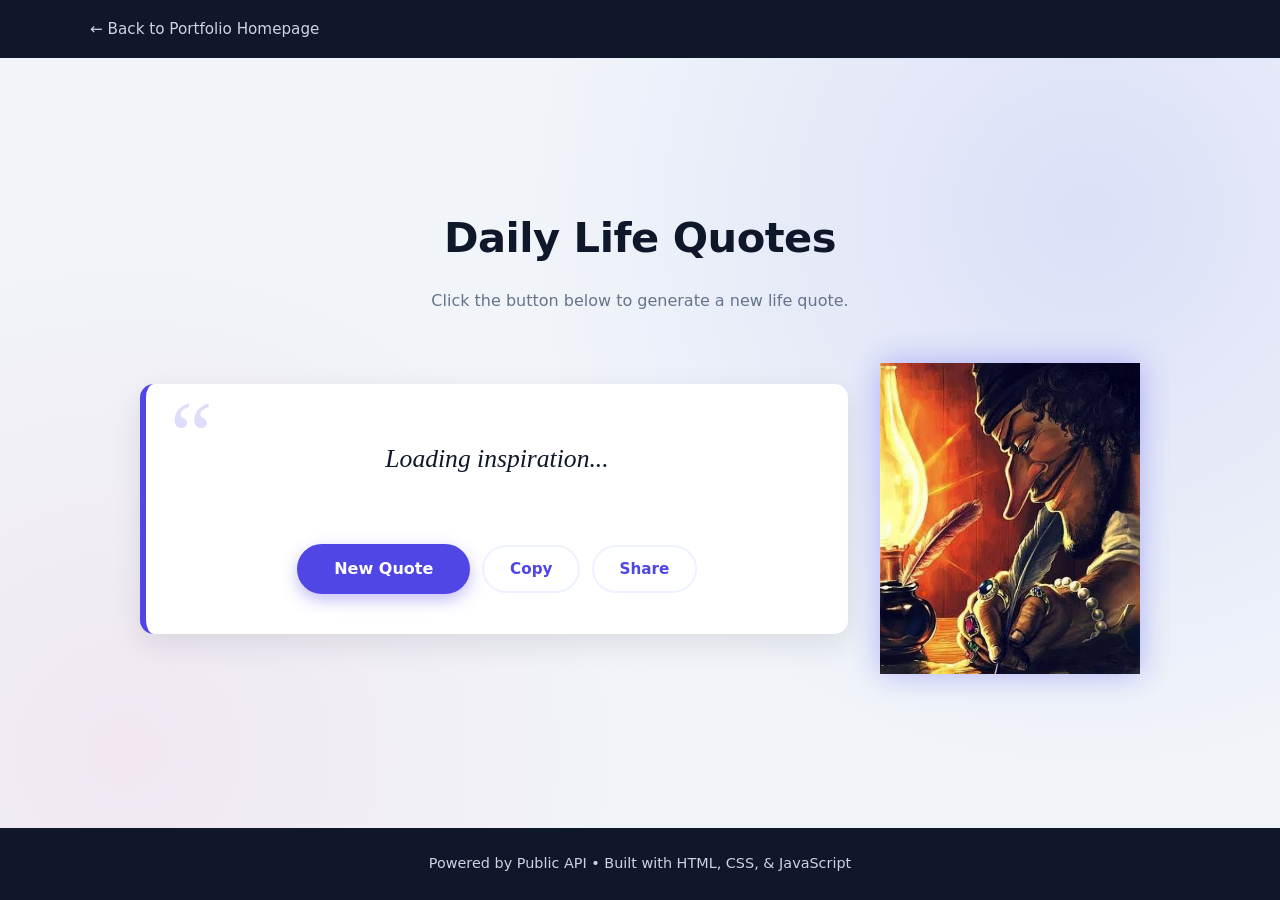
==== app.html @ 6bf78f46 "commit" ====
<!DOCTYPE html>
<html lang="en">
<head>
    <meta charset="UTF-8">
    <meta name="viewport" content="width=device-width, initial-scale=1.0">
    <title>Life Quotes App</title>
    <!-- Linked to Member 2's CSS file -->
    <link rel="stylesheet" href="styles.css">
</head>
<body>

    <!-- Navigation back to Portfolio -->
    <header class="app-header">
        <nav>
            <a href="index.html" class="back-link">&larr; Back to Portfolio Homepage</a>
        </nav>
    </header>

    <main class="app-main">
        <div class="app-container">
            <h1>Daily Life Quotes</h1>
            <p class="app-subtitle">Click the button below to generate a new life quote.</p>

            <!-- Main Workspace Grid (Quote Box + Anime Graphic Side Slot) -->
            <div class="workspace-layout">
                
                <!-- Quote Display Box -->
                <div class="quote-box">
                    <span class="quote-symbol">“</span>
                    <!-- Member 3's JavaScript will target these IDs -->
                    <p id="quote">Loading inspiration...</p>
                    <p id="author" class="author"></p>
                    
                    <!-- Action Buttons Toolbar -->
                    <div class="action-buttons-container">
                        <button id="btn" class="generate-btn">New Quote</button>
                        <!-- Copy and Share Buttons for JavaScript integration -->
                        <button id="copy-btn" class="secondary-btn">Copy</button>
                        <button id="share-btn" class="secondary-btn">Share</button>
                    </div>
                </div>

                <!-- Anime Character / Graphic Side Slot (Targeted by Member 2's CSS) -->
                <div class="anime-character-container">
                    <!-- Member 2 can use CSS background images or styling here -->
                </div>

            </div>
        </div>
    </main>

    <footer>
        <p>Powered by Public API &bull; Built with HTML, CSS, & JavaScript</p>
    </footer>

    <!-- Linked to Member 3's JavaScript file -->
    <script src="script.js"></script>
</body>
</html>
---- styles.css ----
/* css mamat */

/* ---------- Design ---------- */
:root {
    --navy-900: #0f172a;
    --navy-800: #1e293b;
    --navy-700: #334155;
    --slate-500: #64748b;
    --slate-300: #cbd5e1;
    --slate-100: #f1f5f9;
    --white: #ffffff;

    --accent: #4f46e5;        
    --accent-dark: #4338ca;
    --accent-soft: #eef2ff;
    --gold: #f59e0b;

    /* Character colors */
    --flins: #7c3aed;        /* purple */
    --venti: #14b8a6;         /* green */
    --hutao: #dc2626;         /* red */
    --hutao-soft: #fee2e2;
    --anya: #ec4899;          /* pink */
    --anya-dark: #be185d;

    --radius: 14px;
    --shadow-sm: 0 2px 8px rgba(15, 23, 42, 0.06);
    --shadow-md: 0 10px 30px rgba(15, 23, 42, 0.10);
    --shadow-lg: 0 20px 50px rgba(118, 124, 138, 0.16);

    --font-body: "Segoe UI", system-ui, -apple-system, "Helvetica Neue", Arial, sans-serif;
    --font-serif: Georgia, "Times New Roman", serif;
}

/* ---------- Reset & base ---------- */
*,
*::before,
*::after {
    box-sizing: border-box;
}

html {
    scroll-behavior: smooth;
}

body {
    margin: 0;
    min-height: 100vh;
    display: flex;
    flex-direction: column;
    font-family: var(--font-body);
    font-size: 1rem;
    line-height: 1.65;
    color: var(--navy-700);
    background: var(--slate-100);
    -webkit-font-smoothing: antialiased;
}

h1, h2, h3 {
    margin: 0 0 0.6em;
    line-height: 1.2;
    color: var(--navy-900);
}

p {
    margin: 0 0 1em;
}

a {
    color: var(--accent);
    text-decoration: none;
}

img {
    max-width: 100%;
    display: block;
}

/* ---------- Footer (both pages) ---------- */
footer {
    margin-top: auto;
    padding: 1.5rem 1rem;
    text-align: center;
    background: var(--navy-900);
    color: var(--slate-300);
    font-size: 0.9rem;
}

footer p {
    margin: 0;
}

/* ==========================================================
   PORTFOLIO PAGE (index.html)
   ========================================================== */

/* ---------- HEADER: Flins sa left tas si Venti right ---------- */
.portfolio-header {
    position: relative;
    padding: 5rem 15rem 6rem;          /* side space so text doesn't hit the characters */
    text-align: center;
    color: var(--white);
    background:
        radial-gradient(circle at 12% 45%, rgba(167, 139, 250, 0.45), transparent 40%),
        radial-gradient(circle at 88% 45%, rgba(45, 212, 191, 0.40), transparent 40%),
        linear-gradient(90deg, #2e1065 0%, #1e293b 50%, #0f4c4a 100%);
}

.portfolio-header h1 {
    color: var(--white);
    font-size: clamp(2rem, 5vw, 3.2rem);
    letter-spacing: -0.5px;
    text-shadow: 0 2px 12px rgba(0, 0, 0, 0.35);
}

.portfolio-header p {
    margin: 0;
    font-size: 1.1rem;
    color: var(--slate-300);
}

/* Shared settings for both header characters */
.portfolio-header::before,
.portfolio-header::after {
    content: "";
    position: absolute;
    bottom: 4rem;
    width: 200px;
    height: 200px;
    background-repeat: no-repeat;
    background-size: contain;
    background-position: bottom center;
    pointer-events: none;
}

/* Flins sa left  */
.portfolio-header::before {
    left: 4%;
    /* ---------- Image flins ---------- */
    background-image: url(https://s3.getstickerpack.com/storage/uploads/sticker-pack/genshin-impact-flins/tray_large.png?42fd71868ec5b1e44c98474e6fd4eef2&d=200x200);
    filter: drop-shadow(0 0 14px rgba(167, 139, 250, 0.7));
}

/* Venti sa right */
.portfolio-header::after {
    right: 4%;
    /* ---------- Image venti ---------- */
    background-image: url(https://s3.getstickerpack.com/storage/uploads/sticker-pack/kinich-genshin-impact/sticker_1.png?166942f898139c242c7fa70c2d4cf27c);
    filter: drop-shadow(0 0 14px rgba(45, 212, 191, 0.7));
}

.portfolio-container {
    width: 100%;
    max-width: 1100px;
    margin: -3rem auto 0;      /* overlaps header for a layered look */
    padding: 0 1.5rem 4rem;
}

/* ---------- ABOUT CARD: Hutao ---------- */
.project-info {
    position: relative;
    display: grid;
    grid-template-columns: 1fr auto;   /* text | launch button */
    column-gap: 2rem;
    align-items: center;
    max-width: 900px;                  /* narrower card = less "landscape" */
    margin: 0 auto;
    padding: 1.5rem 3.5rem 1.5rem 12.5rem; /* left space for Hutao */
    min-height: 230px; 
    background: var(--white);
    border-radius: var(--radius);
    border: 2px solid var(--hutao-soft);
    border-top: 5px solid #a11717;
    box-shadow: 0 10px 30px rgba(220, 38, 38, 0.12);
}

.project-info h2 {
    grid-column: 1;
    margin-bottom: 0.5rem;
    font-size: 1.8rem;
    color: #a01414; 
    text-align: left;
}

.project-info p {
    grid-column: 1;
    max-width: none;
    margin: 0;
    color: var(--slate-500);
    text-align: justify;              
    hyphens: none;
    word-spacing: normal;
}

.project-info p strong {
    color: var(--navy-900);
}
.project-info::before {
    content: "";
    position: absolute;
    left: 9.2rem;
    top: 50%;
    margin-top: -10px;
    width: 20px;
    height: 20px;
    background: var(--white);
    border-left: 2px solid var(--hutao-soft);
    border-bottom: 2px solid var(--hutao-soft);
    transform: rotate(45deg);
}


/* Hutao (left side of the card, facing the text) */
.project-info::after {
    content: "";
    position: absolute;
    left: 0.5rem;
    top: 50%;
    transform: translateY(-50%);
    width: 170px;
    height: 170px;
    background-repeat: no-repeat;
    background-size: contain;
    background-position: center;
    /* ---------- Image Hutao ---------- */
    background-image: url(https://s3.getstickerpack.com/storage/uploads/sticker-pack/genshin-hu-tao/sticker_2.png?da4c6e988cab65e03d4c2e6fce0460ba);
    filter: drop-shadow(0 0 12px rgba(220, 38, 38, 0.45));
    pointer-events: none;
}

/* ---------- LAUNCH BUTTON: beside the text, Anya pointing it ---------- */
.app-link-container {
    grid-column: 2;
    grid-row: 1 / span 2;
    position: relative;
    display: block;
    margin: 0;
    padding-bottom: 8.5rem;   
}


/* Anya - pink hair (bottom-right corner of the button, pointing at it) */
.app-link-container::before {
    content: "";
    position: absolute;
    top: 3.2rem;              
    right: -5rem;             
    z-index: 1;
    width: 150px;
    height: 160px;
    background-repeat: no-repeat;
    background-size: contain;
    background-position: bottom center;
    /* ---------- Image anya ---------- */
    background-image: url("assets/anya.png.png"); 
    transform: scaleX(-1);
    filter: drop-shadow(0 4px 8px rgba(236, 72, 153, 0.35));
    pointer-events: none;
}

.cta-button {
    position: relative;
    top: 3rem;
    display: inline-block;
    padding: 0.9rem 1.6rem;
    font-weight: 600;
    white-space: nowrap;
    color: var(--white);
    background: linear-gradient(135deg, #070707, #515252); 
    border-radius: 999px;
    box-shadow: 0 6px 16px rgba(102, 101, 101, 0.35);
    transition: transform 0.2s ease, filter 0.2s ease, box-shadow 0.2s ease;
}

.cta-button:hover,
.cta-button:focus-visible {
    filter: brightness(1.08);
    transform: translateY(-2px);
    box-shadow: 0 10px 22px rgba(163, 161, 162, 0.5);
}



/* ---------- Team section ---------- */
.team-section {
    margin-top: 3.5rem;
    text-align: center;
}

.team-section h2 {
    position: relative;
    display: inline-block;
    margin-bottom: 2rem;
    font-size: 1.8rem;
}

.team-section h2::after {
    content: "";
    display: block;
    width: 50%;
    height: 4px;
    margin: 0.5rem auto 0;
    background: var(--accent);
    border-radius: 2px;
}

.team-grid {
    display: grid;
    grid-template-columns: repeat(auto-fit, minmax(260px, 1fr));
    gap: 1.75rem;
}

.member-card {
    padding: 2rem 1.5rem;
    background: var(--white);
    border-radius: var(--radius);
    border-top: 4px solid var(--accent);
    box-shadow: var(--shadow-sm);
    transition: transform 0.25s ease, box-shadow 0.25s ease;
}

.member-card:hover {
    transform: translateY(-6px);
    box-shadow: var(--shadow-lg);
}

.member-photo {
    width: 120px;
    height: 120px;
    margin: 0 auto 1.2rem;
    object-fit: cover;
    border-radius: 50%;
    border: 4px solid var(--accent-soft);
    background: var(--slate-100);  
    box-shadow: 0 0 0 2px var(--accent);
   
}

.member-card h3 {
    margin-bottom: 0.3rem;
    font-size: 1.25rem;
}

.role {
    display: inline-block;
    margin-bottom: 1rem;
    padding: 0.25rem 0.8rem;
    font-size: 0.8rem;
    font-weight: 600;
    letter-spacing: 0.3px;
    color: var(--accent-dark);
    background: var(--accent-soft);
    border-radius: 999px;
}
.member-card:nth-child(1) .member-photo {
    /* taculod */
    content: url("assets/member1-photo.png");
}

/* makiling */
.member-card:nth-child(2) .member-photo {
    content: url("assets/member2-photo.png");
}

/* epanag*/
.member-card:nth-child(3) .member-photo {
    content: url("assets/member3-photo.png");
}

.bio {
    margin: 0;
    font-size: 0.95rem;
    color: var(--slate-500);
}

/* ==========================================================
   QUOTES APP PAGE (app.html)
   ========================================================== */

.app-header {
    padding: 1rem 1.5rem;
    background: var(--navy-900);
}

.app-header nav {
    max-width: 1100px;
    margin: 0 auto;
}

.back-link {
    display: inline-block;
    font-size: 0.95rem;
    font-weight: 500;
    color: var(--slate-300);
    transition: color 0.2s ease, transform 0.2s ease;
}

.back-link:hover,
.back-link:focus-visible {
    color: var(--white);
    transform: translateX(-3px);
}

.app-main {
    flex: 1;
    display: flex;
    align-items: center;
    justify-content: center;
    padding: 3rem 1.25rem;
    background:
        radial-gradient(circle at 85% 20%, rgba(99, 102, 241, 0.15), transparent 45%),
        radial-gradient(circle at 10% 90%, rgba(236, 72, 153, 0.08), transparent 40%),
        var(--slate-100);
}

.app-container {
    width: 100%;
    max-width: 1000px;          /* wider to fit quote box + character */
    text-align: center;
}

.app-container h1 {
    font-size: clamp(1.9rem, 4vw, 2.6rem);
    letter-spacing: -0.5px;
}

.app-subtitle {
    margin-bottom: 2.5rem;
    color: var(--slate-500);
}

/* ---------- Workspace: quote box (left) + character (right) ---------- */
.workspace-layout {
    display: grid;
    grid-template-columns: 1fr 260px;
    gap: 2rem;
    align-items: end;
}

/* Quote card */
.quote-box {
    margin-bottom: 2.5rem; 
    position: relative;
    padding: 3.5rem 2.5rem 2.5rem;
    background: var(--white);
    border-radius: var(--radius);
    border-left: 6px solid var(--accent);
    box-shadow: var(--shadow-md);
}

.quote-symbol {
    position: absolute;
    top: 0.2rem;
    left: 1.5rem;
    font-family: var(--font-serif);
    font-size: 6rem;
    line-height: 1;
    color: var(--accent);
    opacity: 0.18;
    pointer-events: none;
    user-select: none;
}

#quote {
    min-height: 4.5rem;
    margin-bottom: 1rem;
    font-family: var(--font-serif);
    font-size: clamp(1.2rem, 2.6vw, 1.6rem);
    font-style: italic;
    line-height: 1.5;
    color: var(--navy-900);
}

.author {
    margin-bottom: 2rem;
    font-size: 1rem;
    font-weight: 600;
    letter-spacing: 0.5px;
    color: var(--accent);
}

.author:not(:empty)::before {
    content: "\2014\00a0";   /* em dash before author name */
}

/* ---------- Buttons: New Quote / Copy / Share ---------- */
.action-buttons-container {
    display: flex;
    flex-wrap: wrap;
    justify-content: center;
    align-items: center;
    gap: 0.75rem;
}

.generate-btn {
    padding: 0.85rem 2.2rem;
    font-family: inherit;
    font-size: 1rem;
    font-weight: 600;
    color: var(--white);
    background: var(--accent);
    border: 2px solid var(--accent);
    border-radius: 999px;
    cursor: pointer;
    box-shadow: 0 6px 16px rgba(79, 70, 229, 0.35);
    transition: transform 0.2s ease, background 0.2s ease, box-shadow 0.2s ease;
}

.generate-btn:hover {
    background: var(--accent-dark);
    border-color: var(--accent-dark);
    transform: translateY(-2px);
    box-shadow: 0 10px 22px rgba(79, 70, 229, 0.4);
}

.generate-btn:active {
    transform: translateY(0);
}

/* Copy + Share (outlined, so New Quote stays the main action) */
.secondary-btn {
    padding: 0.8rem 1.6rem;
    font-family: inherit;
    font-size: 0.95rem;
    font-weight: 600;
    color: var(--accent);
    background: var(--white);
    border: 2px solid var(--accent-soft);
    border-radius: 999px;
    cursor: pointer;
    transition: transform 0.2s ease, background 0.2s ease, border-color 0.2s ease;
}

.secondary-btn:hover {
    background: var(--accent-soft);
    border-color: var(--accent);
    transform: translateY(-2px);
}

.secondary-btn:active {
    transform: translateY(0);
}

/* ---------- Anime character slot (click to change picture) ---------- */
.anime-character-container {
    width: 100%;
    min-height: 320px;
    background-repeat: no-repeat;
    background-size: contain;
    background-position: bottom center;
    filter: drop-shadow(0 0 16px rgba(99, 102, 241, 0.45));
    cursor: pointer;                       /* shows it's clickable */
    transition: transform 0.2s ease;
}

.anime-character-container:hover {
    transform: scale(1.04);
}

.anime-character-container:active {
    transform: scale(0.97);
}

/* ---------- Photo 1 ---------- */
.anime-character-container.char-1 {
    background-image: url("assets/quote-character1.jpg");
}

/* ---------- Photo 2 ---------- */
.anime-character-container.char-2 {
    background-image: url("assets/quote-character2.jpg");
}

/* ---------- Photo 3 ---------- */
.anime-character-container.char-3 {
    background-image: url("assets/quote-character3.jpg");
}

/* ---------- Photo 5 ---------- */
.anime-character-container.char-4 {
    background-image: url("assets/quote-character4.jpg");
}

/* ---------- Focus + disabled states ---------- */
.generate-btn:focus-visible,
.secondary-btn:focus-visible,
.cta-button:focus-visible,
.back-link:focus-visible {
    outline: 3px solid var(--gold);
    outline-offset: 3px;
}

.generate-btn:disabled,
.secondary-btn:disabled {
    opacity: 0.6;
    cursor: not-allowed;
    transform: none;
}

/* ==========================================================
   RESPONSIVE
   ========================================================== */

/* Tablets and phones: characters move below the text */
@media (max-width: 900px) {
    .portfolio-header {
        padding: 3.5rem 1rem 10rem;
    }

    .portfolio-header::before,
    .portfolio-header::after {
        width: 130px;
        height: 130px;
        bottom: 4rem;
    }

    .portfolio-header::before { left: 12%; }
    .portfolio-header::after  { right: 12%; }

    .project-info {
        padding: 2rem 1.25rem 2rem;
    }

    .project-info::before {
        display: none;
    }

    /* Hu Tao moves on top of the card, above the text */
    .project-info::after {
        position: static;
        display: block;
        transform: none;
        width: 150px;
        height: 150px;
        margin: 0 auto 1rem;
    }

       .app-link-container {
        grid-column: 1;
        grid-row: auto;
        justify-self: center;
        margin-top: 1.5rem;
        padding-right: 2rem;
    }

    .workspace-layout {
        grid-template-columns: 1fr;
    }

    .anime-character-container {
        min-height: 220px;
        max-width: 240px;
        margin: 0 auto;
    }
}
@media (max-width: 600px) {
    .quote-box {
        padding: 3rem 1.5rem 2rem;
    }

    .quote-symbol {
        font-size: 4.5rem;
        left: 1rem;
    }
        .action-buttons-container {
        flex-direction: column;
    }

    .generate-btn,
    .secondary-btn {
        width: 100%;
    }
}

/* Respect users who prefer less motion */
@media (prefers-reduced-motion: reduce) {
    * {
        transition: none !important;
        scroll-behavior: auto !important;
    }
}
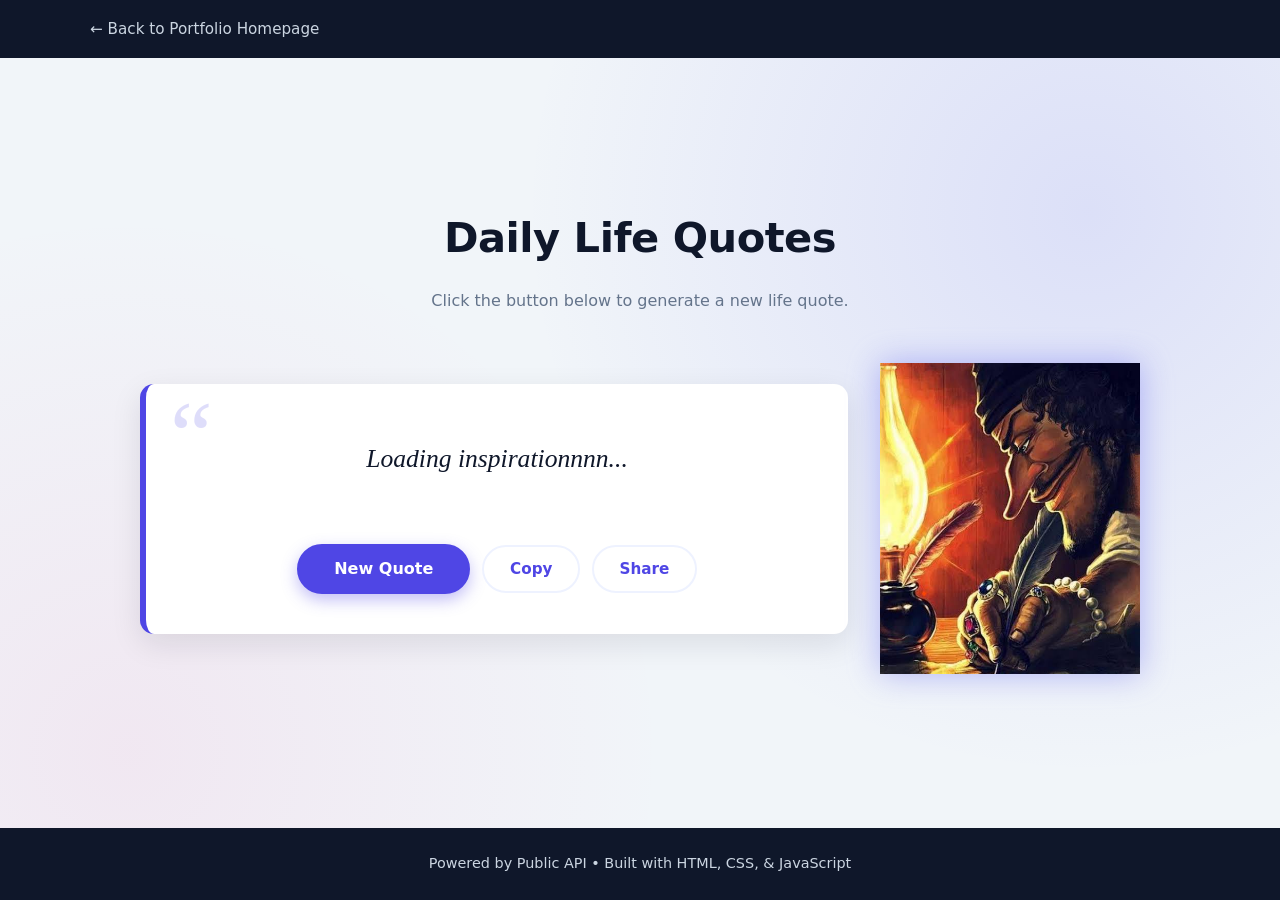
==== commit 0e96cc02: "Fix typo in loading quote text" ====
--- a/app.html
+++ b/app.html
@@ -28,7 +28,7 @@
                 <div class="quote-box">
                     <span class="quote-symbol">“</span>
                     <!-- Member 3's JavaScript will target these IDs -->
-                    <p id="quote">Loading inspiration...</p>
+                    <p id="quote">Loading inspirationnnn...</p>
                     <p id="author" class="author"></p>
                     
                     <!-- Action Buttons Toolbar -->
@@ -56,4 +56,4 @@
     <!-- Linked to Member 3's JavaScript file -->
     <script src="script.js"></script>
 </body>
-</html>+</html>
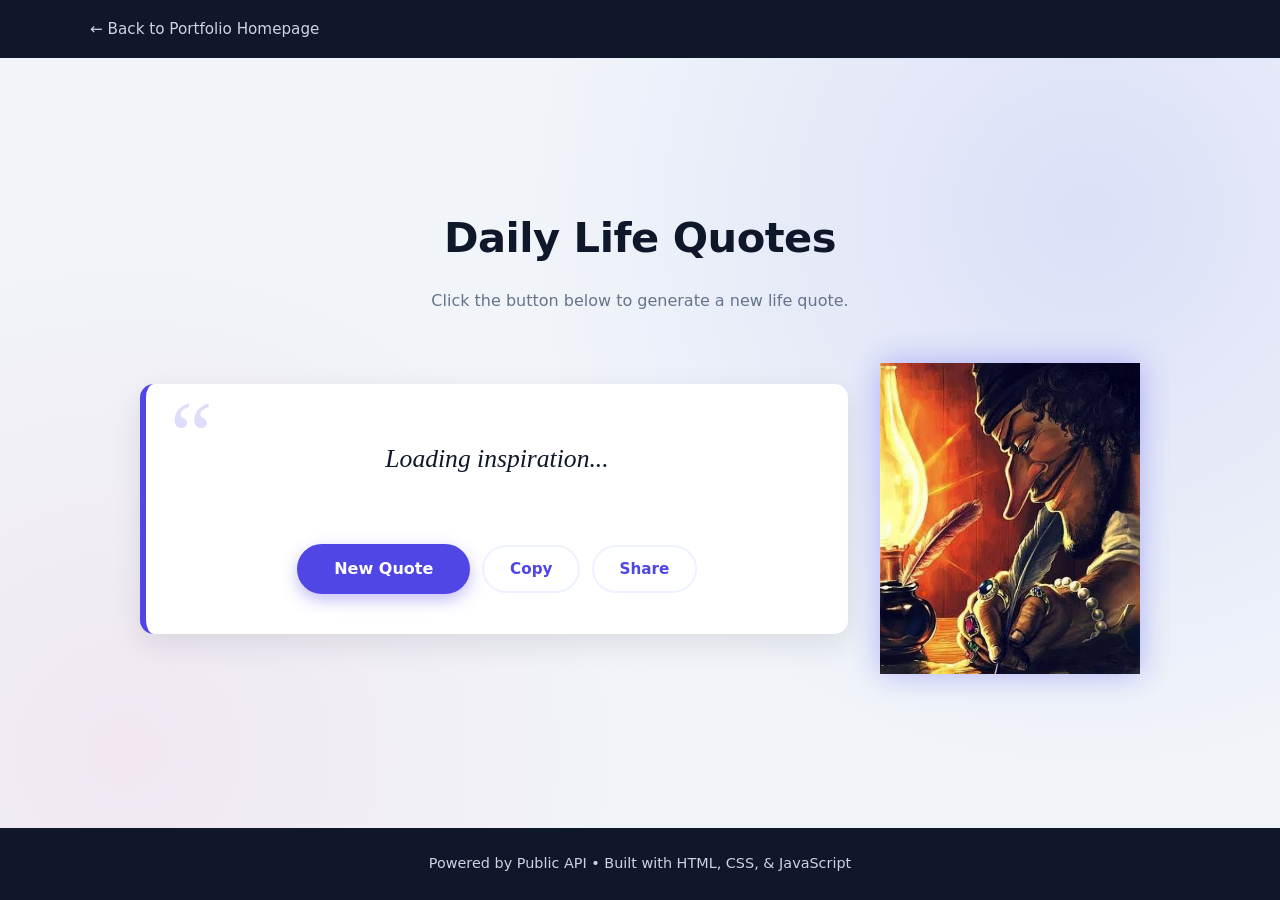
==== commit f158c75f: "Gi balik ang spelling" ====
--- a/app.html
+++ b/app.html
@@ -28,7 +28,7 @@
                 <div class="quote-box">
                     <span class="quote-symbol">“</span>
                     <!-- Member 3's JavaScript will target these IDs -->
-                    <p id="quote">Loading inspirationnnn...</p>
+                    <p id="quote">Loading inspiration...</p>
                     <p id="author" class="author"></p>
                     
                     <!-- Action Buttons Toolbar -->
